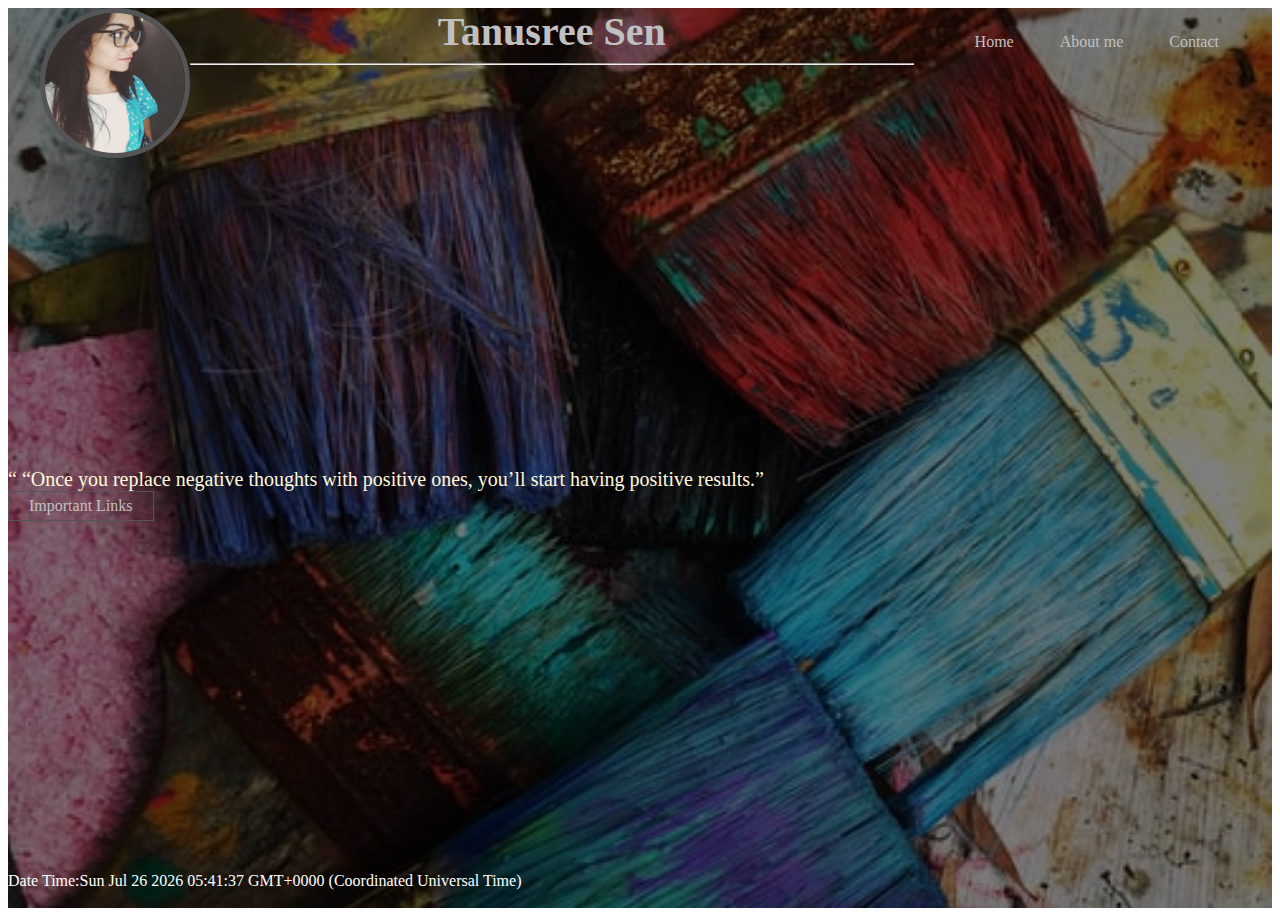
==== index.html @ d8ab14f5 "ha ha ha" ====
<!DOCTYPE html>
<html>
    <head>
        <title>My Biography</title>
        <link rel="stylesheet" type="text/css" href="css/style.css">
		<meta name="viewport" content="width=device-width, initial-scale=1">
        <style>
         img {
           border-radius: 65%;
         }
</style>
		
    </head>
    <body>
        <div id="container2">
        <header>
            <div class="main">
                <div class="logo">
                    <img src="img_avatar.png" alt="Avatar" style="width: 150px;">
                </div>
                
                

                <ul>
                    <li><a href="#" >Home </a></li>
                    <li><a  href="about.html" target="_blank" tabindex="0" data-hook="footer-link" >About me  </a></li>
                    <li><a href="contact.html" target="_blank" tabindex="0" data-hook="footer-link" >Contact</a></li>
                    
               </ul>
            </div>
            
        <div class="t">
            <h1>Tanusree Sen</h1>
        </div>
        <div id="colorlib-main">
				<div class="overlay"></div>
				<div class="js-fullheight d-flex justify-content-center align-items-center">
					<div class="col-md-8 text text-center">
						
					</div>
				</div>
            </div>

            <hr/>
            <div class="q">
           
      
      
                <br>
                         <p> “ “Once you replace negative thoughts with positive ones, you’ll start having positive results.”</p>
                          
      
      <div>
      <p><a href="link.html" class="btn-custom">Important Links </a></p>
    </div>
      </div>
        </header>

        <footer>
            <div id="time">
                </div>
                <div id="location">
                </div>
        </footer>


        <script>
            var d = new Date();
            document.getElementById("time").innerHTML = "Date Time:" + d;

            var x = document.getElementById("location");
            if (navigator.geolocation) {
    navigator.geolocation.getCurrentPosition(showPosition);
  } else {
    x.innerHTML = "Geolocation is not supported by this browser.";
  }

  function showPosition(position) {
  x.innerHTML = "Latitude: " + position.coords.latitude +
  "<br>Longitude: " + position.coords.longitude;
}
            </script>
            

        </div>
    </body>
	
</html>
---- css/style.css ----
*{
    
    font-family: Century Gothic;
}

#container2{
    background-image:linear-gradient(rgba(0,0,0,0.5),rgba(0,0,0,0.5)), url(../webpageBG2.jpg);
    background-color: transparent;
    height: 100vh;
    background-size: cover;
    background-position: center;
    background-repeat: no-repeat;
}
header{
    
}

footer{
    position: absolute;
    bottom: 10px;

}
#time
{
    position:relative;
    color:white;
}

#location{
    position:relative;
    color:white;
}

.main ul{
    float: right;
    list-style-type: none;
    margin-top: 25px;
}


.main ul li{
    display: inline-block;
}


.main ul li a{
    text-decoration: none;
    color: silver;
    padding: 5px 20px;
    border: 1px solid transparent;
    transition: 0.6s ease;
}

.main ul li a:hover{
    background-color: skyblue;
    color: #000;
}

.logo img{
    float: left;
    top: 25%;
    left: 25%;
    width: 150px;
    height: 150px;
    vertical-align:middle;
    border: 5px solid #555;
}

.main{
    max-width: 1200px;
    margin: auto;
}

.t{
    text-align: center;

}
.t h1{
    color: silver;
    font-size: 40px;
}
.mb-4, .my-4 {
    margin-bottom: 1.5rem !important;
}

p {
    display: block;
    margin-block-start: 1em;
    margin-block-end: 1em;
    margin-inline-start: 0px;
    margin-inline-end: 0px;
}

.desc{
    color: slategrey;
}

.info{
    float: left;
    color:rgb(122, 112, 144);
}

.btn-custom-10{
  
    color: blueviolet;
    padding: 5px 20px;
    border: 1px solid #555;
    text-align: center;
    text-decoration: none;
    display: inline-block;
    font-size: 16px;
    transition: 0.6s ease;
}

.btn-custom-20{
  
    color: blueviolet;
    padding: 5px 20px;
    border: 1px solid #555;
    text-align: center;
    text-decoration: none;
    display: inline-block;
    font-size: 16px;
    transition: 0.6s ease;
}



.btn-custom{
  
    color: silver;
    padding: 5px 20px;
    border: 1px solid #555;
    text-align: center;
    text-decoration: none;
    display: inline-block;
    font-size: 16px;
    transition: 0.6s ease;
}

.centerdiv{
    height: 100vh;
    display: flex;
    justify-content: center;
    align-items: center;
}
.centerdiv a{
    height: 100px;
    width: 100px;
    background-color: rgb(220, 230, 226);
    border-radius: 50px;
    text-align: center;
    margin: 10px;
    line-height: 100px;
    box-shadow: 1px 4px 2px 2px #dcdde1;
}

a i{
    transition: all 0.3s linear;
}

a:hover i{
    transform: scale(1.4);
}

.h{
    text-align: center;
    top: 40%;
    
    vertical-align:middle;
    color: purple;
    font-size: 25px;
}

.fa-facebook{
    color: blue;
}
.fa-instagram{
    color: #e84393;
}
.fa-twitter{
    color: #0097e6;
}

.otherlink{

}

p,h1,h2,h3,h4,h5,h6{
    margin: 0;
    padding: 0;
}

.text-center{
	text-align:center;
}

.margin-top-10{
	margin-top:10px;
}

.margin-top-40{
	margin-top:40px;
}

.margin-bottom-10{
	margin-bottom:10px;
}

.padding-left-40{
	margin-left:40px;
}

.title{
	color:white;
	border: 0;
    outline: 0;
    cursor: pointer;
    border-radius: 8px;
    text-shadow: -1px -1px 0.5px rgba(0, 0, 0, 0.5);
    overflow: hidden;
    box-shadow: inset 0px 0px 0px 1px rgba(0, 0, 0, 0.5), inset 0px 2px 1px 0px rgba(255, 255, 255, 0.75);
    background-color: #43B3E0;
    padding: 0em 1em 0em 1em;
}

ul.list {list-style-type: square;}

#container{
margin: 10px;
}


l.gradient-list {
  counter-reset: gradient-counter;
  list-style: none;
  margin: 1.75rem 0;
  padding-left: 1rem;
}
ol.gradient-list > li {
  background: white;
  border-radius: 0 0.5rem 0.5rem 0.5rem;
  counter-increment: gradient-counter;
  margin-top: 1rem;
  min-height: 3rem;
  padding: 1rem 1rem 1rem 3rem;
  position: relative;
}
ol.gradient-list > li::before, ol.gradient-list > li::after {
  background: linear-gradient(135deg, #83e4e2 0%, #a2ed56 100%);
  border-radius: 1rem 1rem 0 1rem;
  content: '';
  height: 3rem;
  left: -1rem;
  overflow: hidden;
  position: absolute;
  top: -1rem;
  width: 3rem;
}
ol.gradient-list > li::before {
  align-items: flex-end;
  content: counter(gradient-counter);
  color: #1d1f20;
  display: flex;
  font: 900 1.5em/1 'Montserrat';
  justify-content: flex-end;
  padding: 0.125em 0.25em;
  z-index: 1;
}


table {
  font-family: "Trebuchet MS", Arial, Helvetica, sans-serif;
  border-collapse: collapse;
  width: 100%;
}

table td, table th {
  border: 1px solid #ddd;
  padding: 8px;
}

table tr:nth-child(even){background-color: #f2f2f2;}

table tr:hover {background-color: #ddd;}

table th {
  padding-top: 12px;
  padding-bottom: 12px;
  text-align: left;
  background-color: #4CAF50;
  color: white;
}

.q{
    position: absolute;
    top: 50%;
    transform: translate3d(-50%,-50%);

}


.q p{
    color: cornsilk;
    font-size: 20px;
}

.contact {font-family: Arial, Helvetica, sans-serif;}
* {box-sizing: border-box;}

input[type=text], select, textarea {
  width: 100%;
  padding: 12px;
  border: 1px solid #ccc;
  border-radius: 4px;
  box-sizing: border-box;
  margin-top: 6px;
  margin-bottom: 16px;
  resize: vertical;
}

input[type=submit] {
  background-color: #4CAF50;
  color: white;
  padding: 12px 20px;
  border: none;
  border-radius: 4px;
  cursor: pointer;
}

input[type=submit]:hover {
  background-color: #45a049;
}

.container {
  border-radius: 5px;
  background-color: #f2f2f2;
  padding: 20px;
}
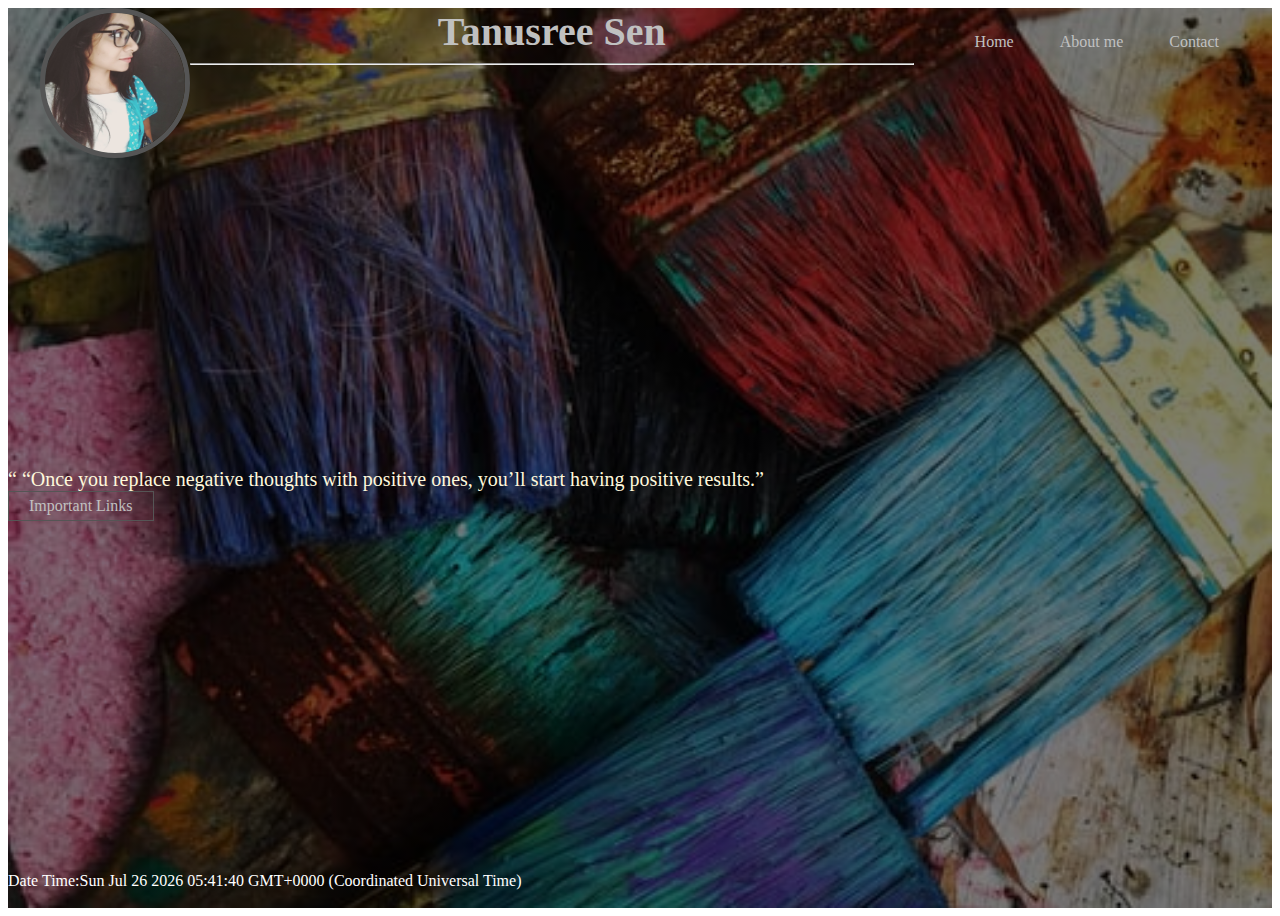
==== commit 061c34d5: "Update index.html" ====
--- a/index.html
+++ b/index.html
@@ -1,6 +1,7 @@
 <!DOCTYPE html>
-<html>
+<html  lang="en">
     <head>
+		<meta charset="UTF-8">
         <title>My Biography</title>
         <link rel="stylesheet" type="text/css" href="css/style.css">
 		<meta name="viewport" content="width=device-width, initial-scale=1">
